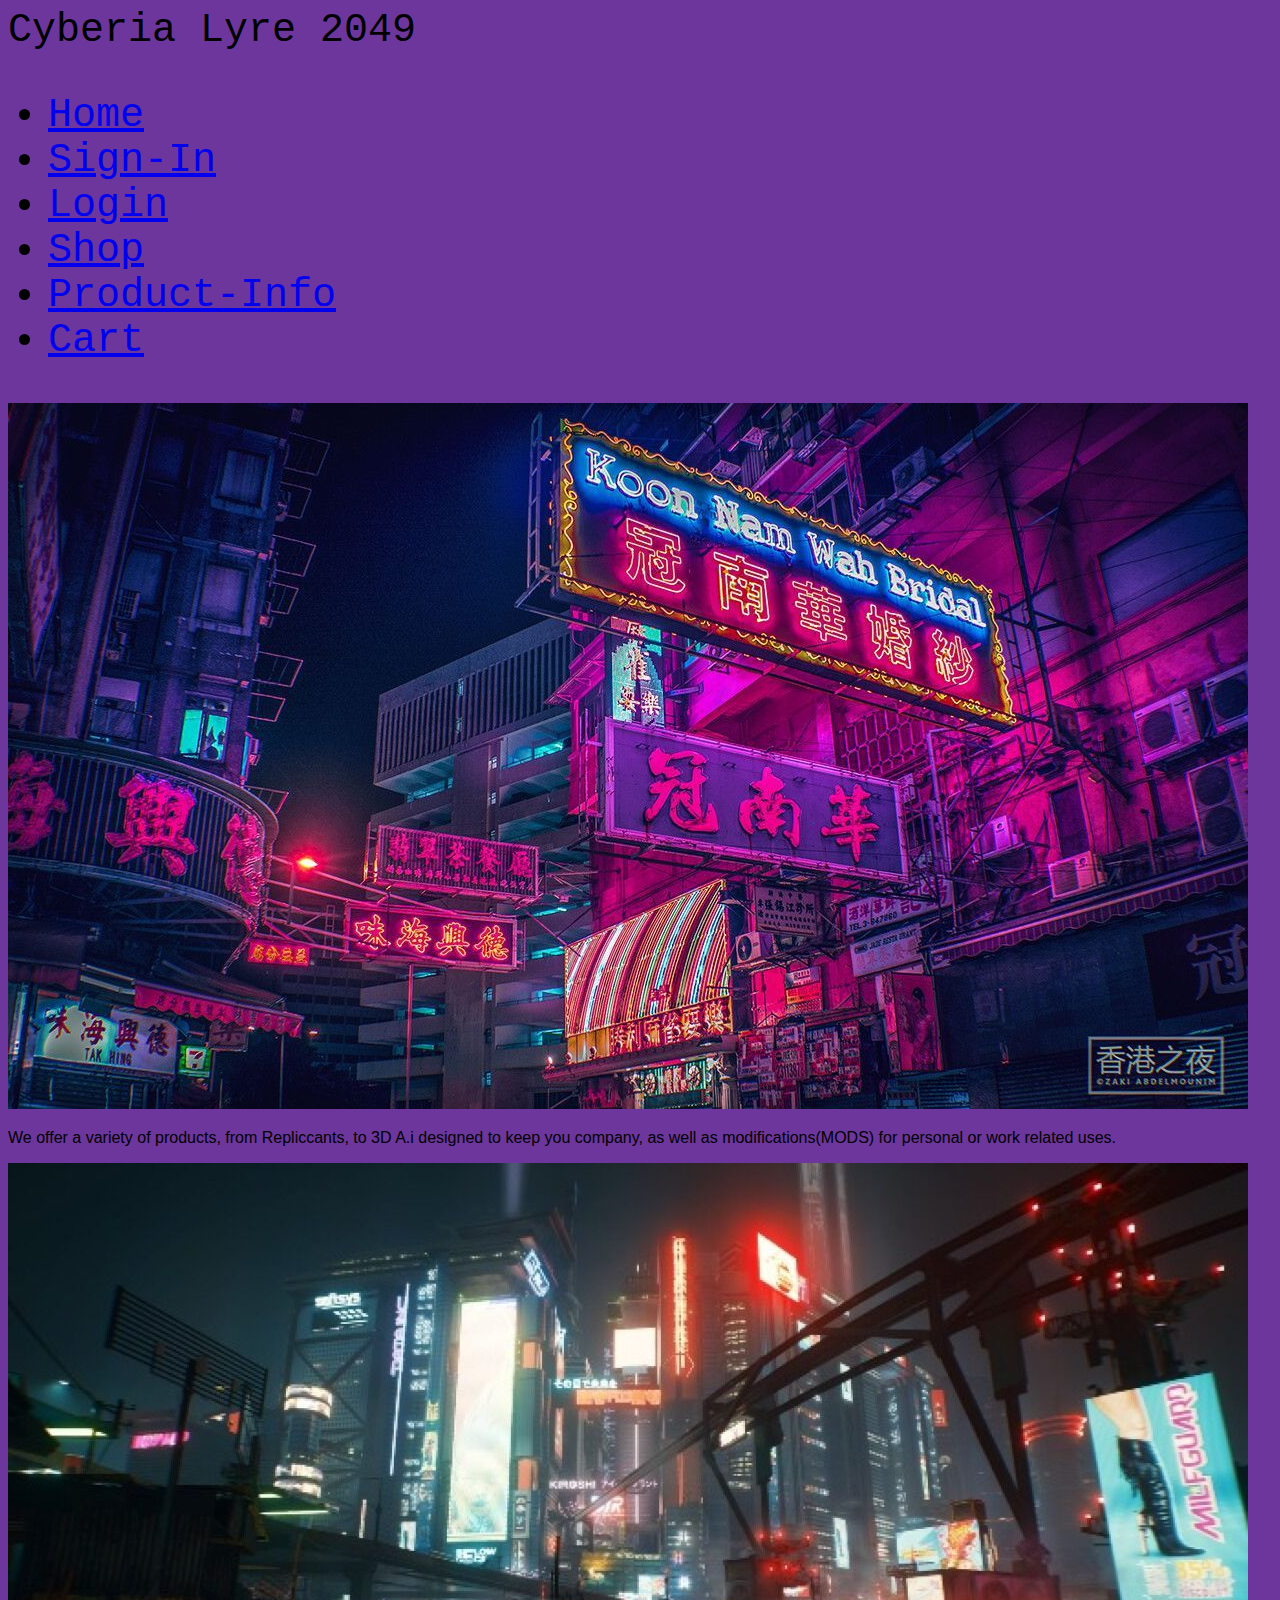
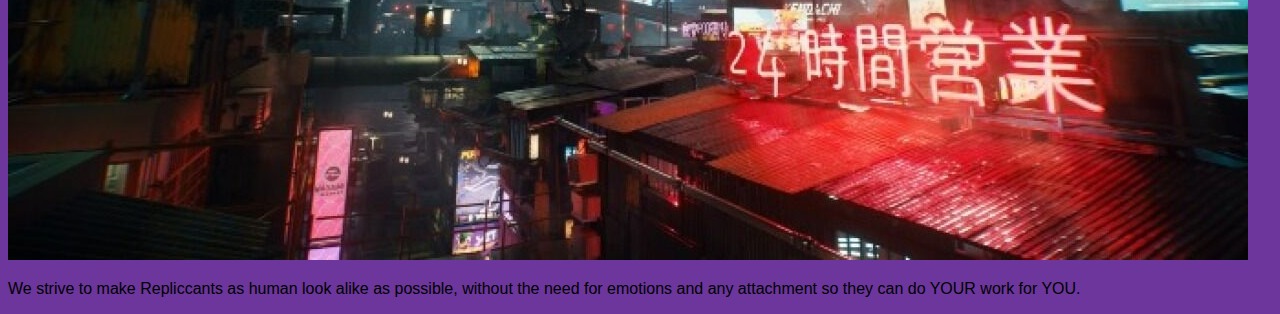
==== index.html @ 8ccccb81 "added images and css files" ====
<!DOCTYPE html>
<html lang="en">
<head>
    <meta charset="UTF-8">
    <meta http-equiv="X-UA-Compatible" content="IE=edge">
    <meta name="viewport" content="width=device-width, initial-scale=1.0">
    <title>Cyberia Lyre 2049</title>
    <link href="https://cdn.jsdelivr.net/npm/bootstrap@5.2.1/dist/css/bootstrap.min.css" rel="stylesheet" 
      integrity="sha384-iYQeCzEYFbKjA/T2uDLTpkwGzCiq6soy8tYaI1GyVh/UjpbCx/TYkiZhlZB6+fzT" crossorigin="anonymous">
    <link rel="stylesheet" type="text/css" href="css/home.css" />
    
</head>

    <header>Cyberia Lyre 2049</header>

    <header class="d-flex justify-content-center py-3">
      <ul class="nav nav-pills">
        <li class="nav-item"><a href="index.html" class="nav-link active" aria-current="page">Home</a></li>
        <li class="nav-item"><a href="signin.html" class="nav-link">Sign-In</a></li>
        <li class="nav-item"><a href="login.html" class="nav-link">Login</a></li>
        <li class="nav-item"><a href="shop.html" class="nav-link">Shop</a></li>
        <li class="nav-item"><a href="productinfo.html" class="nav-link">Product-Info</a></li>
        <li class="nav-item"><a href="Cart.html" class="nav-link">Cart</a></li>
      </ul>
    </header>

    <img src="images/cyberia.jpg" alt="cyberia">

<body>
    

    <p>
    We offer a variety of products, from Repliccants, to 3D A.i designed to keep you company, as well as modifications(MODS)
    for personal or work related uses.
   </p> 
   
    <div class="part2"> 
    <img src="images/cyber2.jpg" alt="p2">
    </div>


    <p>
    We strive to make Repliccants as human look alike as possible, without the need for emotions and any attachment so they can do YOUR work for YOU.
   </p>

   <script src="https://cdn.jsdelivr.net/npm/bootstrap@5.2.1/dist/js/bootstrap.min.js" 
   integrity="sha384-7VPbUDkoPSGFnVtYi0QogXtr74QeVeeIs99Qfg5YCF+TidwNdjvaKZX19NZ/e6oz" crossorigin="anonymous"></script>
</body>
<footer></footer>
</html>
---- css/home.css ----
header {
 font-family: 'Courier New', Courier, monospace;
 font-size: 30pt;
}

.d-flex {
    size: 5pt;
    
  } 


body {
    font-family: 'Lucida Sans', 'Lucida Sans Regular', 'Lucida Grande', 'Lucida Sans Unicode', Geneva, Verdana, sans-serif;
    background-color: rgb(108, 54, 157);
   
}
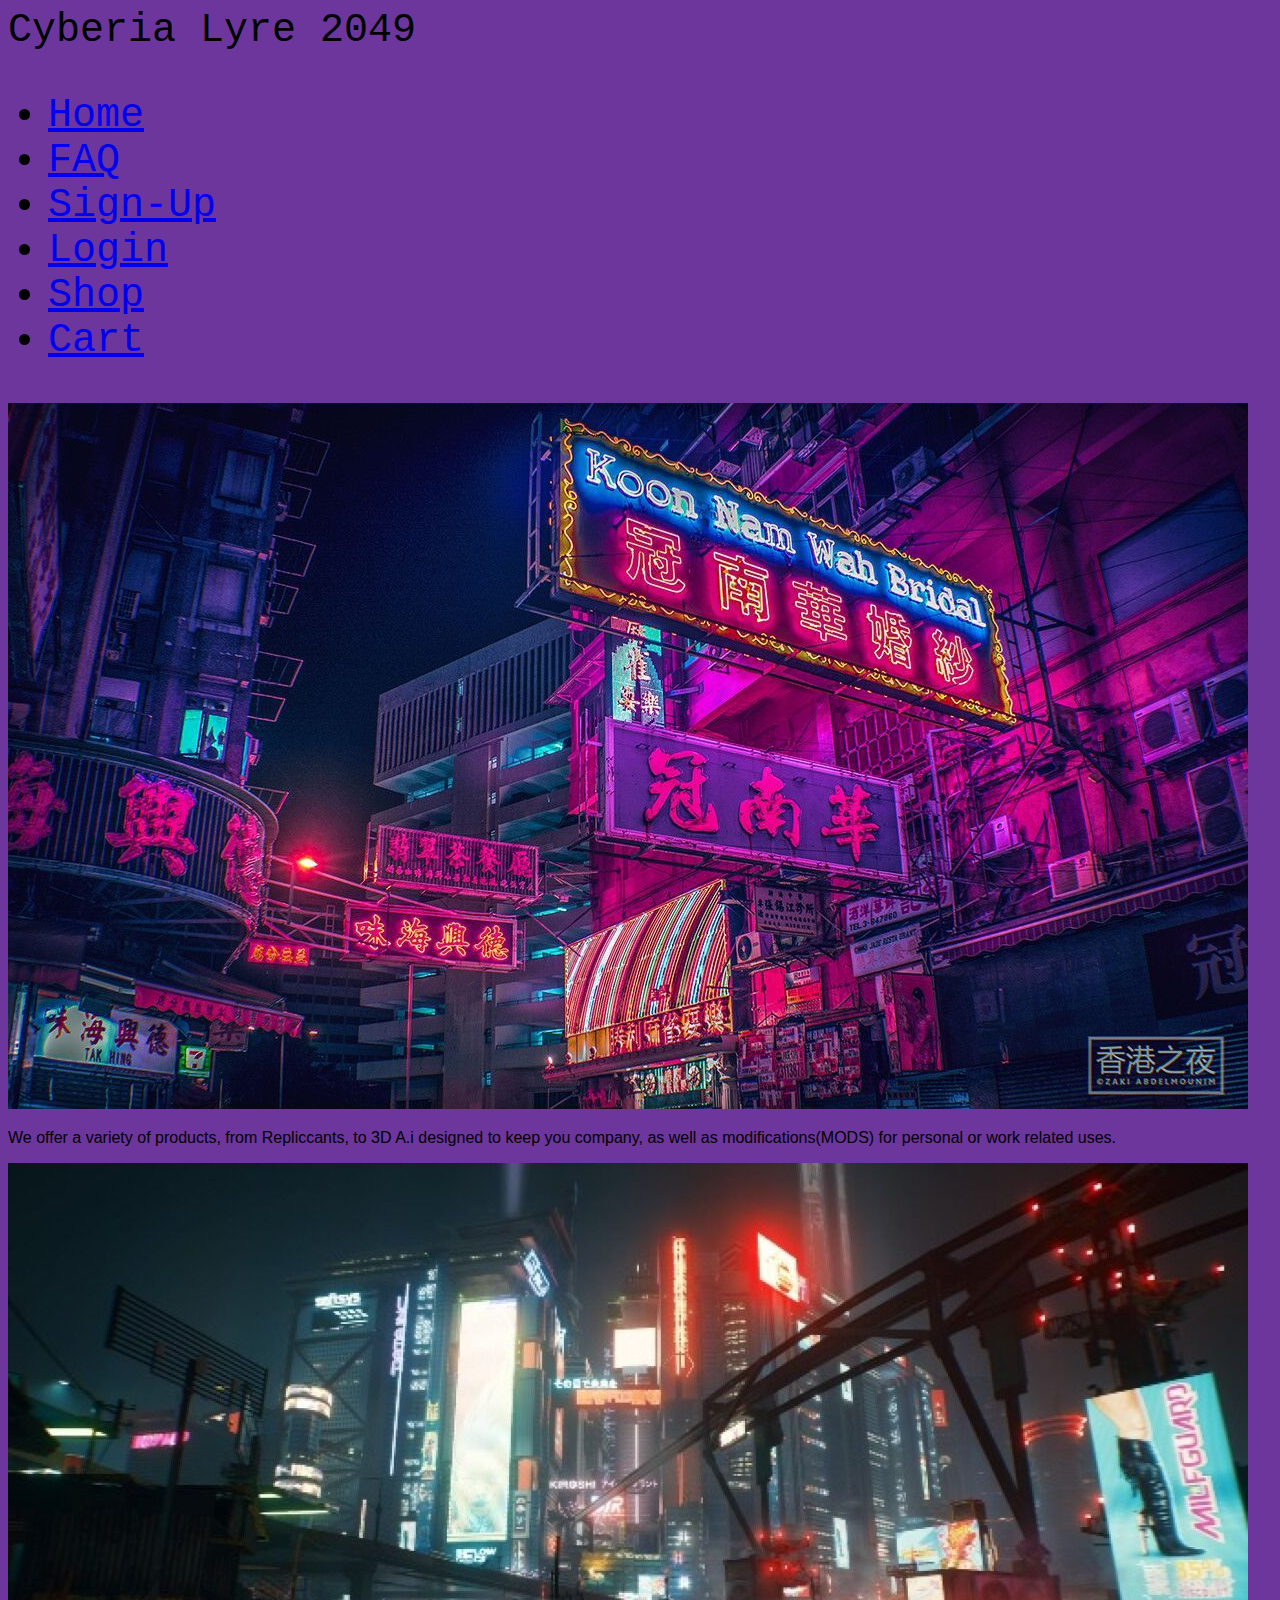
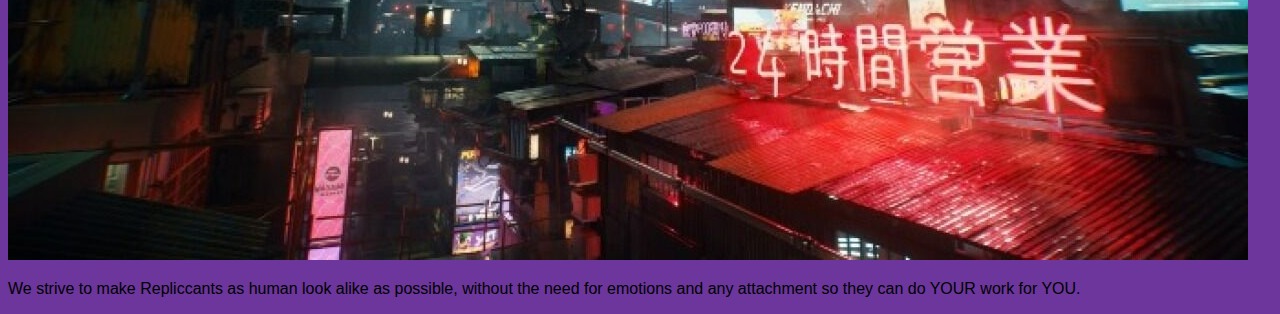
==== commit 0fbbddf6: "Added more images added more css to original files" ====
--- a/index.html
+++ b/index.html
@@ -16,10 +16,10 @@
     <header class="d-flex justify-content-center py-3">
       <ul class="nav nav-pills">
         <li class="nav-item"><a href="index.html" class="nav-link active" aria-current="page">Home</a></li>
-        <li class="nav-item"><a href="signin.html" class="nav-link">Sign-In</a></li>
+        <li class="nav-item"><a href="productinfo.html" class="nav-link">FAQ</a></li>
+        <li class="nav-item"><a href="signin.html" class="nav-link">Sign-Up</a></li>
         <li class="nav-item"><a href="login.html" class="nav-link">Login</a></li>
         <li class="nav-item"><a href="shop.html" class="nav-link">Shop</a></li>
-        <li class="nav-item"><a href="productinfo.html" class="nav-link">Product-Info</a></li>
         <li class="nav-item"><a href="Cart.html" class="nav-link">Cart</a></li>
       </ul>
     </header>
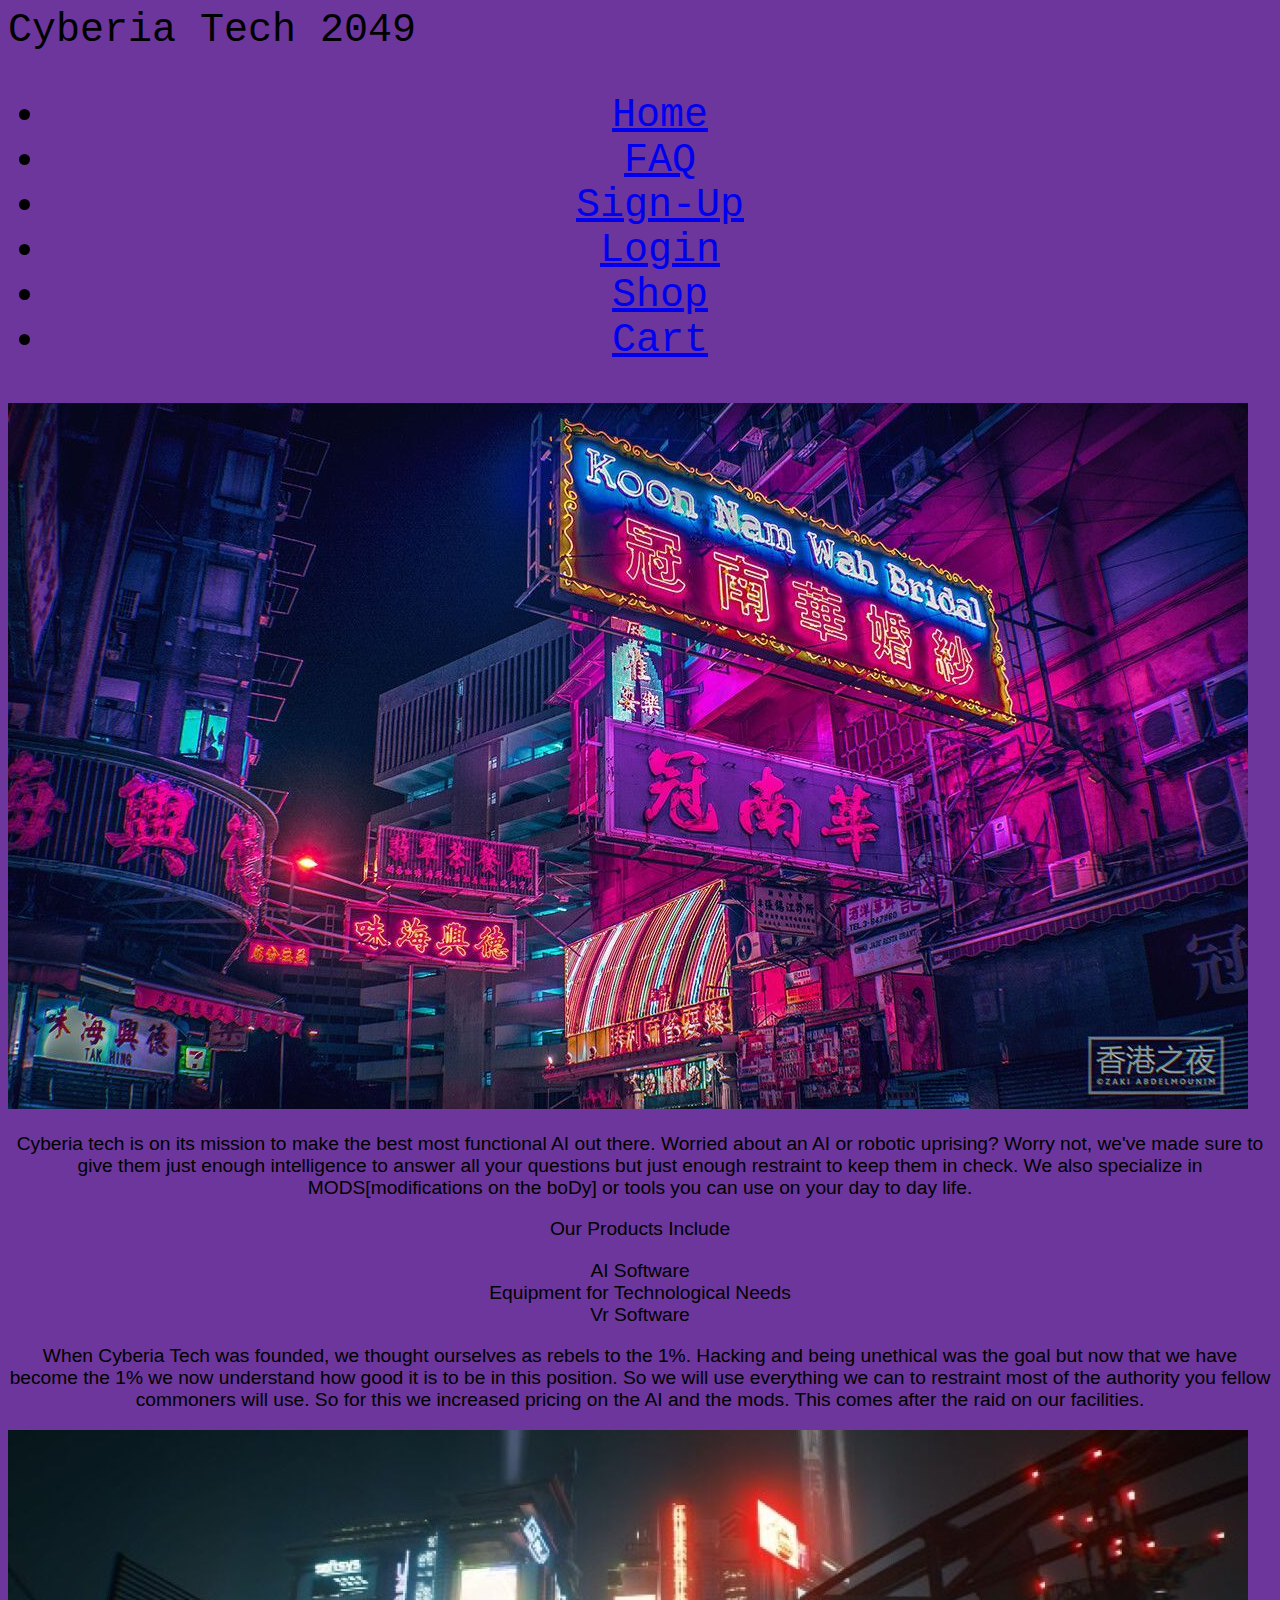
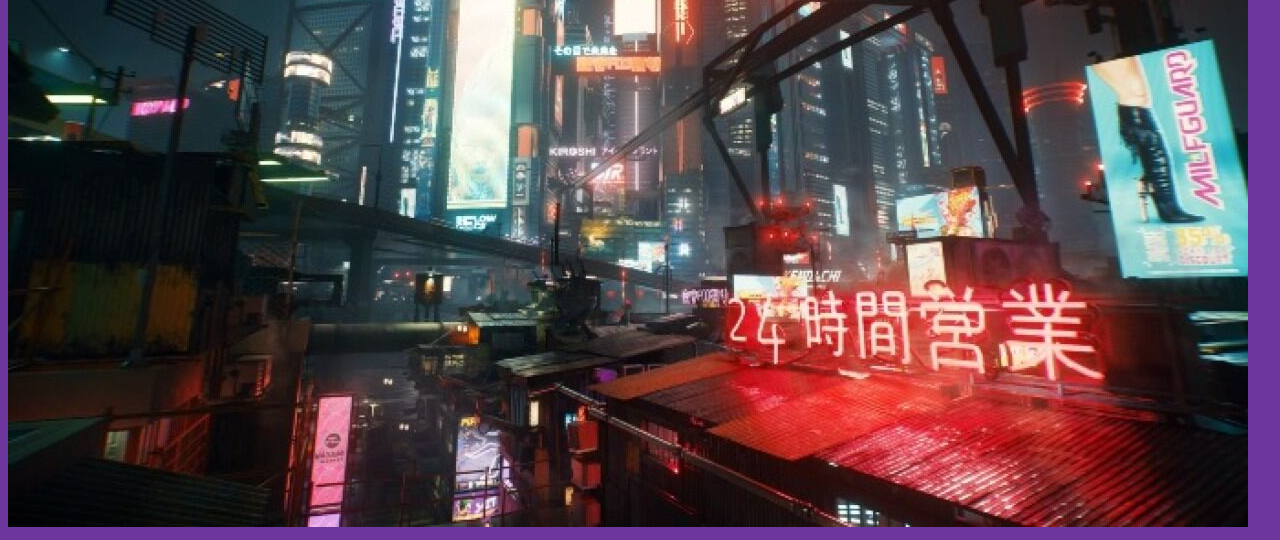
==== commit f84ac3f5: "added FAQ and stuff" ====
--- a/index.html
+++ b/index.html
@@ -4,14 +4,21 @@
     <meta charset="UTF-8">
     <meta http-equiv="X-UA-Compatible" content="IE=edge">
     <meta name="viewport" content="width=device-width, initial-scale=1.0">
-    <title>Cyberia Lyre 2049</title>
+    <title>Cyberia Tech 2049</title>
     <link href="https://cdn.jsdelivr.net/npm/bootstrap@5.2.1/dist/css/bootstrap.min.css" rel="stylesheet" 
       integrity="sha384-iYQeCzEYFbKjA/T2uDLTpkwGzCiq6soy8tYaI1GyVh/UjpbCx/TYkiZhlZB6+fzT" crossorigin="anonymous">
     <link rel="stylesheet" type="text/css" href="css/home.css" />
-    
+    <style>
+      p {
+        text-align: center;
+      }
+      li {
+        text-align: center;
+      }
+    </style>
 </head>
 
-    <header>Cyberia Lyre 2049</header>
+    <header>Cyberia Tech 2049</header>
 
     <header class="d-flex justify-content-center py-3">
       <ul class="nav nav-pills">
@@ -30,19 +37,26 @@
     
 
     <p>
-    We offer a variety of products, from Repliccants, to 3D A.i designed to keep you company, as well as modifications(MODS)
-    for personal or work related uses.
+      Cyberia tech is on its mission to make the best most functional AI out there.
+      Worried about an AI or robotic uprising?
+      Worry not, we've made sure to give them just enough intelligence to answer all your questions but just enough restraint to keep them in check.
+      We also specialize in MODS[modifications on the boDy] or tools you can use on your day to day life.
    </p> 
-   
-    <div class="part2"> 
+   <p>Our Products Include</p>
+   <li>AI Software</li>
+    <li>Equipment for Technological Needs</li>
+    <li>Vr Software</li>
+    
+    <p>
+      When Cyberia Tech was founded, we thought ourselves as rebels to the 1%.
+      Hacking and being unethical was the goal but now that we have become the 1% we now understand how good it is to be in this position.
+      So we will use everything we can to restraint most of the authority you fellow commoners will use.
+      So for this we increased pricing on the AI and the mods.
+      This comes after the raid on our facilities.
+   </p>
+   <div class="part2"> 
     <img src="images/cyber2.jpg" alt="p2">
     </div>
-
-
-    <p>
-    We strive to make Repliccants as human look alike as possible, without the need for emotions and any attachment so they can do YOUR work for YOU.
-   </p>
-
    <script src="https://cdn.jsdelivr.net/npm/bootstrap@5.2.1/dist/js/bootstrap.min.js" 
    integrity="sha384-7VPbUDkoPSGFnVtYi0QogXtr74QeVeeIs99Qfg5YCF+TidwNdjvaKZX19NZ/e6oz" crossorigin="anonymous"></script>
 </body>
--- a/css/home.css
+++ b/css/home.css
@@ -11,6 +11,7 @@
 
 body {
     font-family: 'Lucida Sans', 'Lucida Sans Regular', 'Lucida Grande', 'Lucida Sans Unicode', Geneva, Verdana, sans-serif;
+    font-size: larger;
     background-color: rgb(108, 54, 157);
    
 }
